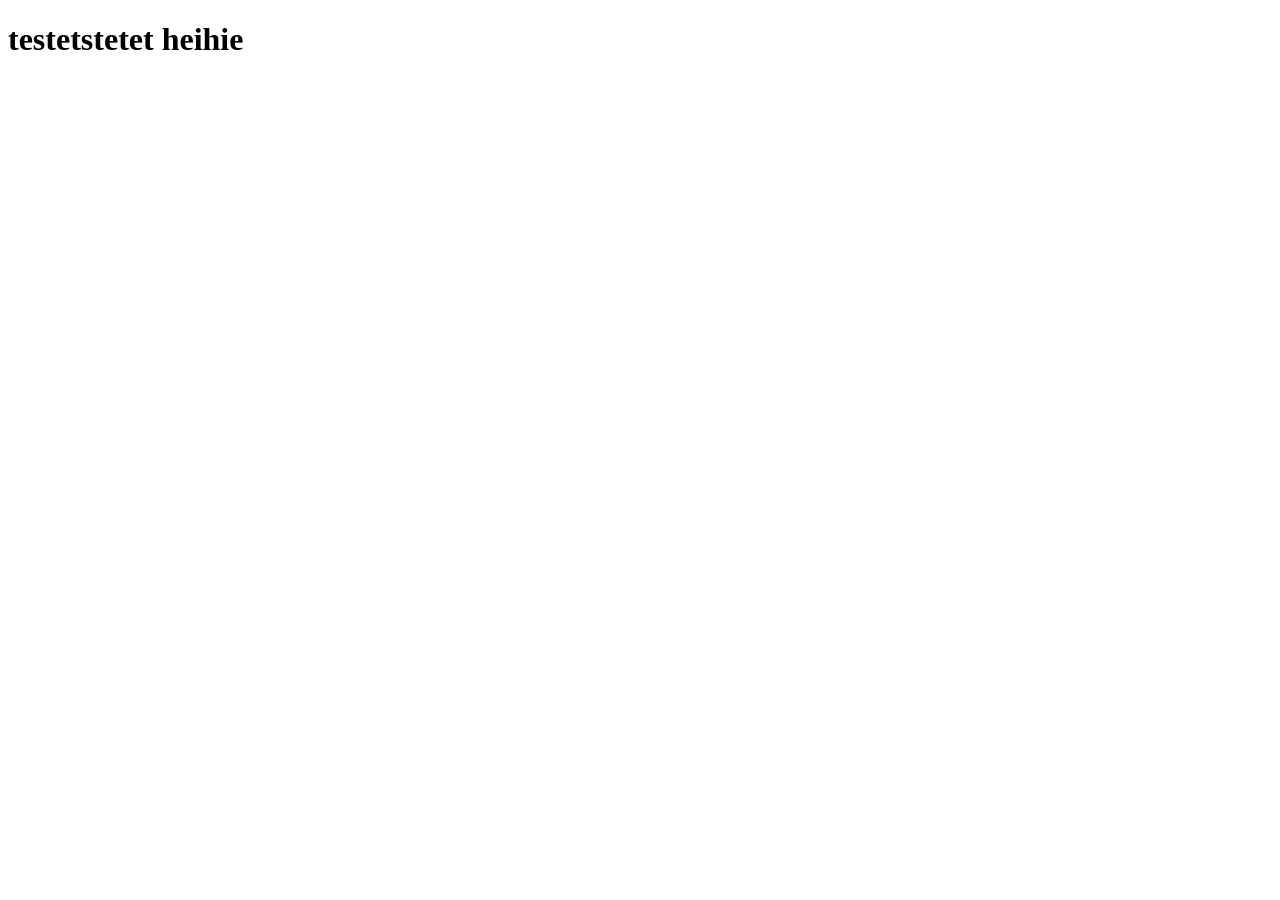
==== test.html @ 66621ac6 "test" ====
<!DOCTYPE html>
<html lang="en">
<head>
    <meta charset="UTF-8">
    <meta name="viewport" content="width=device-width, initial-scale=1.0">
    <title>Document</title>
</head>
<body>
    

    <h1>testetstetet heihie</h1>
</body>
</html>
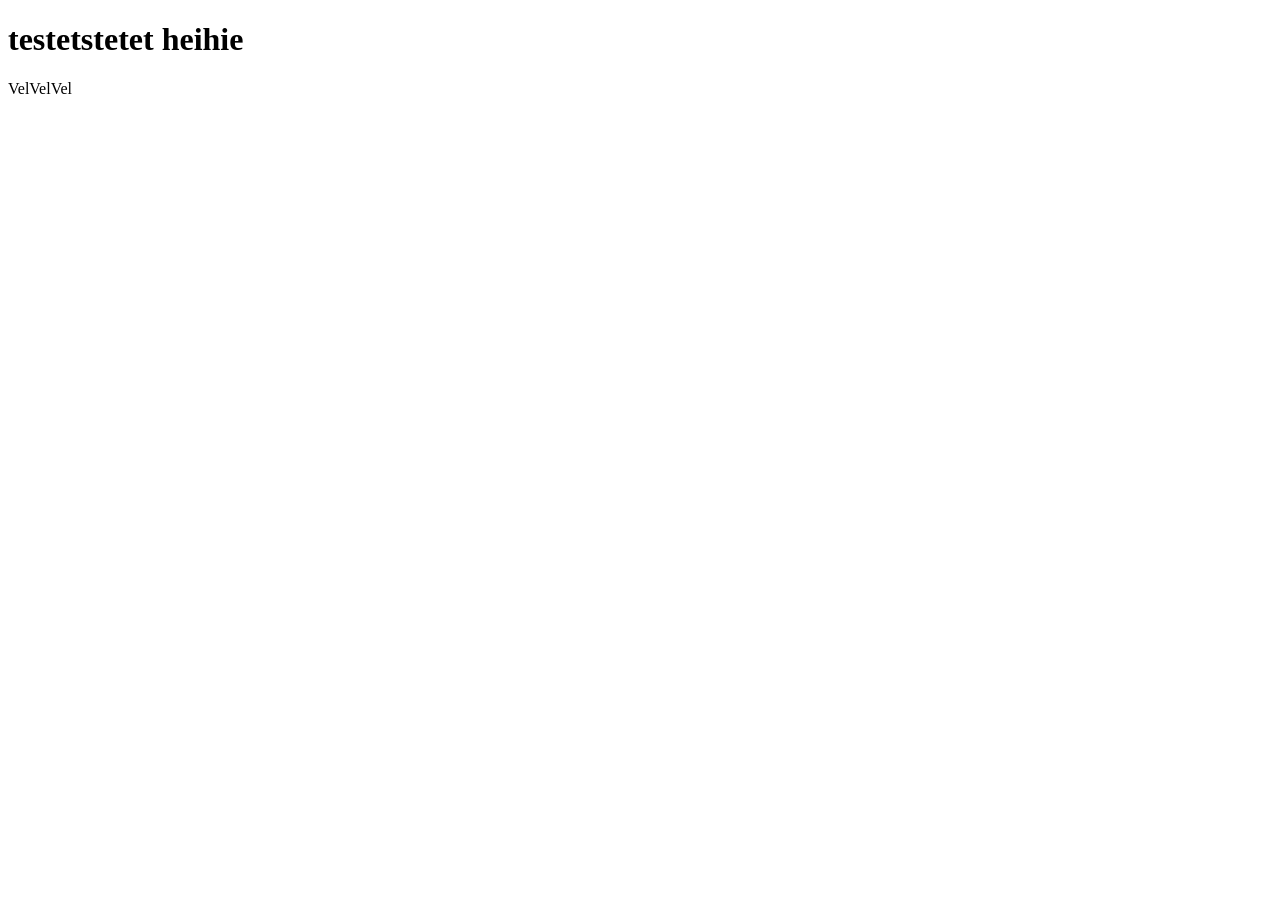
==== commit cfe20351: "IngenEsperSentinel" ====
--- a/test.html
+++ b/test.html
@@ -9,5 +9,6 @@
     
 
     <h1>testetstetet heihie</h1>
+    <p>VelVelVel</p>
 </body>
 </html>
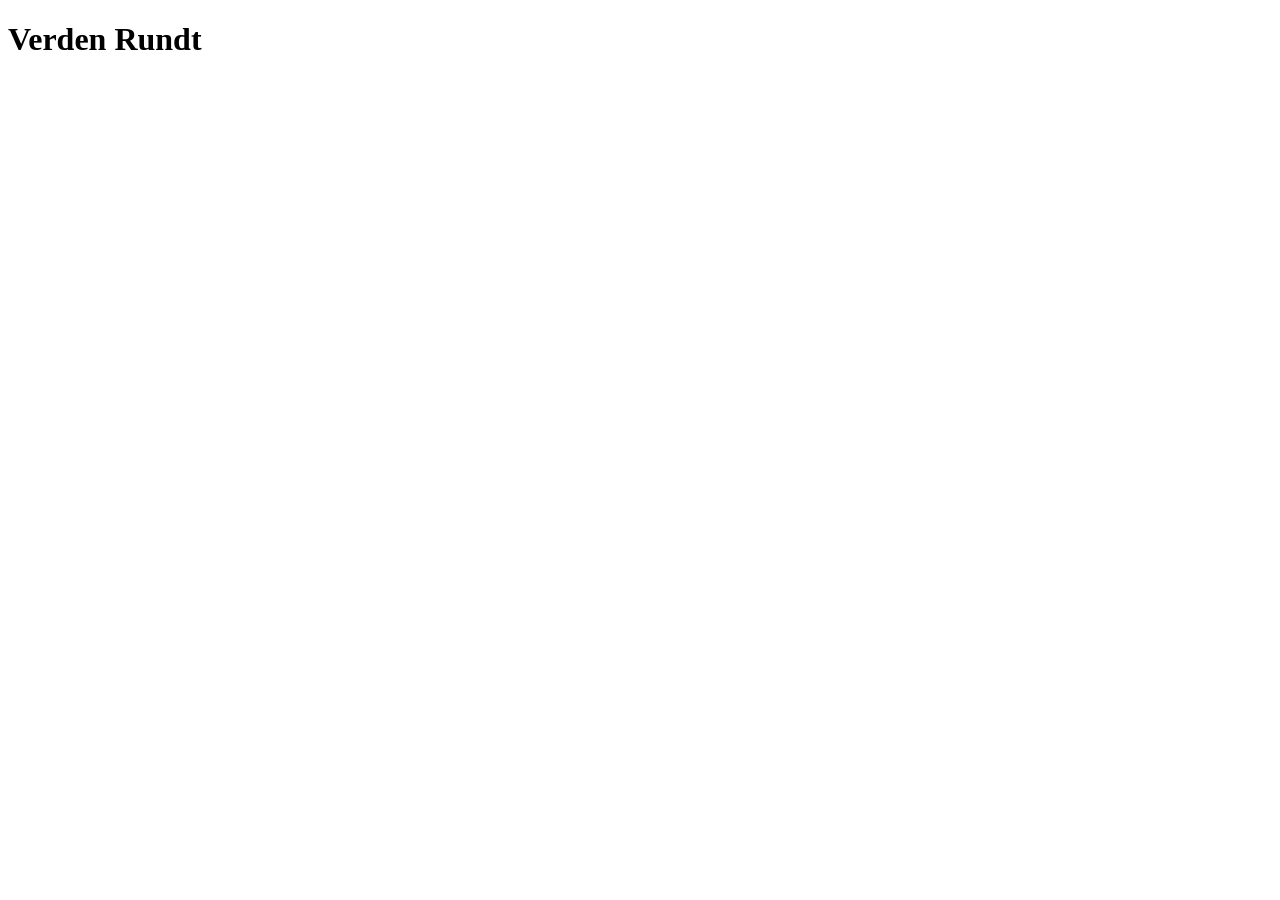
==== commit 8ff7962a: "logo" ====
--- a/test.html
+++ b/test.html
@@ -3,12 +3,11 @@
 <head>
     <meta charset="UTF-8">
     <meta name="viewport" content="width=device-width, initial-scale=1.0">
-    <title>Document</title>
+    <title>Verden Rundt</title>
 </head>
 <body>
+    <h1>Verden Rundt</h1>
     
 
-    <h1>testetstetet heihie</h1>
-    <p>VelVelVel</p>
 </body>
 </html>
